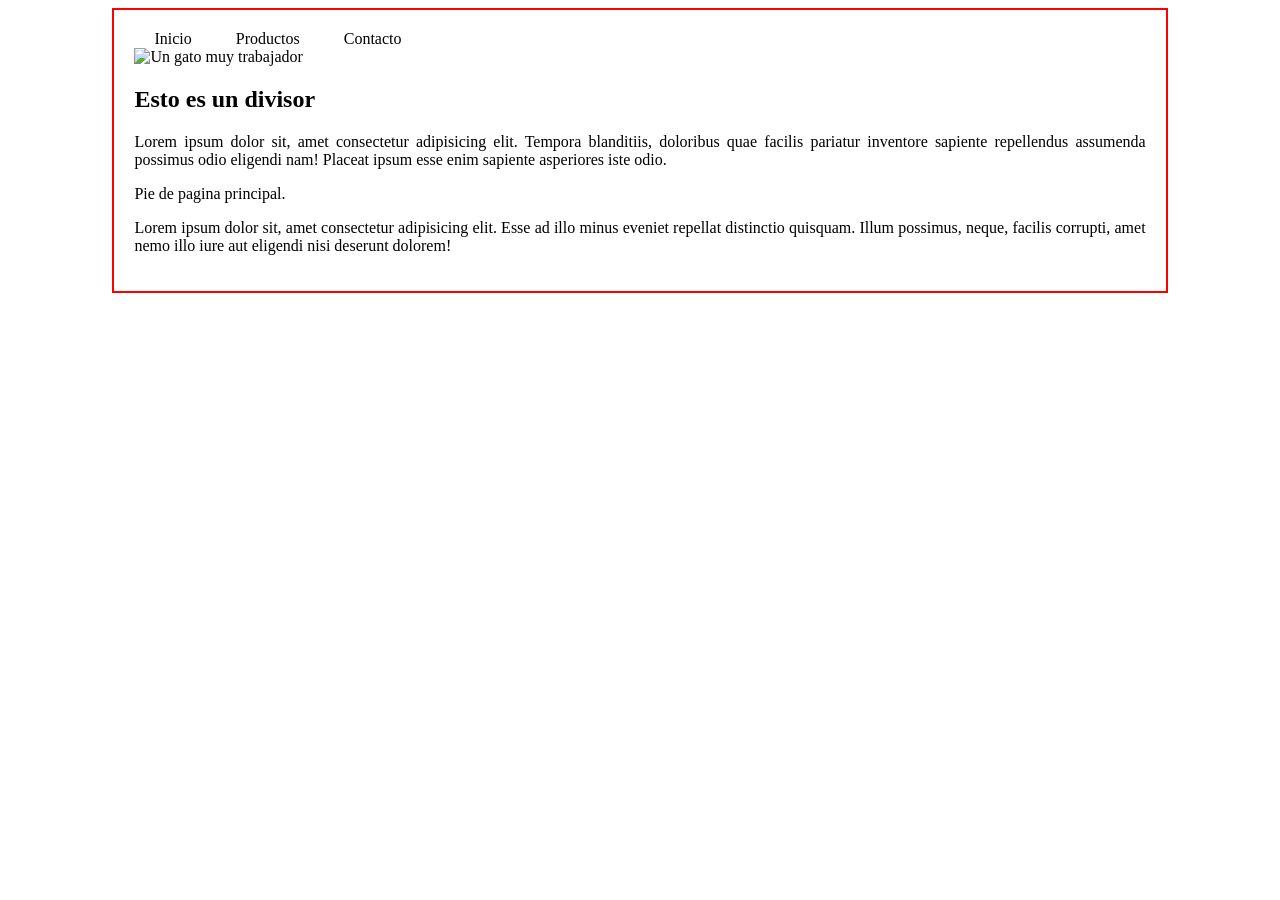
==== index.html @ 4af9f5f2 "Update" ====
<!DOCTYPE html>
<html lang="en">
    <style>
        .texto-blanco {
            color: rgb(0, 0, 0);
        }
    </style>
<head>
    <meta charset="UTF-8">
    <meta name="viewport" content="width=device-width, initial-scale=1.0">
    <title>CSS</title>
    <div class="Container">
</head>
<link rel="stylesheet" href="css.css">
<nav class="menu">
<body>
    <header>
        <nav class="menu">
            <ul>
                <li><a href="index.html">Inicio</a></li>
                <li><a href="View/productos.html">Productos</a></li>
                <li><a href="View/contacto.html">Contacto</a></li>
            </ul>
        </nav>
    </header>
<main>
<img src="Imagen/Cat.jpg" alt="Un gato muy trabajador">
</main>
    <h2 class="texto-blanco">Esto es un divisor</h2>
    <p class="texto-blanco">Lorem ipsum dolor sit, amet consectetur adipisicing elit. Tempora blanditiis, doloribus quae facilis pariatur inventore sapiente repellendus assumenda possimus odio eligendi nam! Placeat ipsum esse enim sapiente asperiores iste odio.</p>
    <p>Pie de pagina principal.</p>
    <p>Lorem ipsum dolor sit, amet consectetur adipisicing elit. Esse ad illo minus eveniet repellat distinctio quisquam. Illum possimus, neque, facilis corrupti, amet nemo illo iure aut eligendi nisi deserunt dolorem!</p>
</div>
</body>
</html>
---- css.css ----
body{
    background-color: rgb(255, 255, 255);
}
.Container
{
    width: 80%;
    border: 2px solid red;
    padding: 20px;
    text-align: justify;
    margin: auto;
}
.Container main img{
    width: 50%;
    margin: auto;
}
.menu ul{
    list-style: none;
    margin: 0;
    padding: 0;
}

.menu ul li{
    display: inline-block;
}

.menu ul li a{
    text-decoration: none;
    padding: 10px 20px;
    color: black;
    background-color: #ffffff;
    transition: 0.3s;
}

.menu ul li a:hover{
    background-color: #7e7e7e;
    color: white;
}
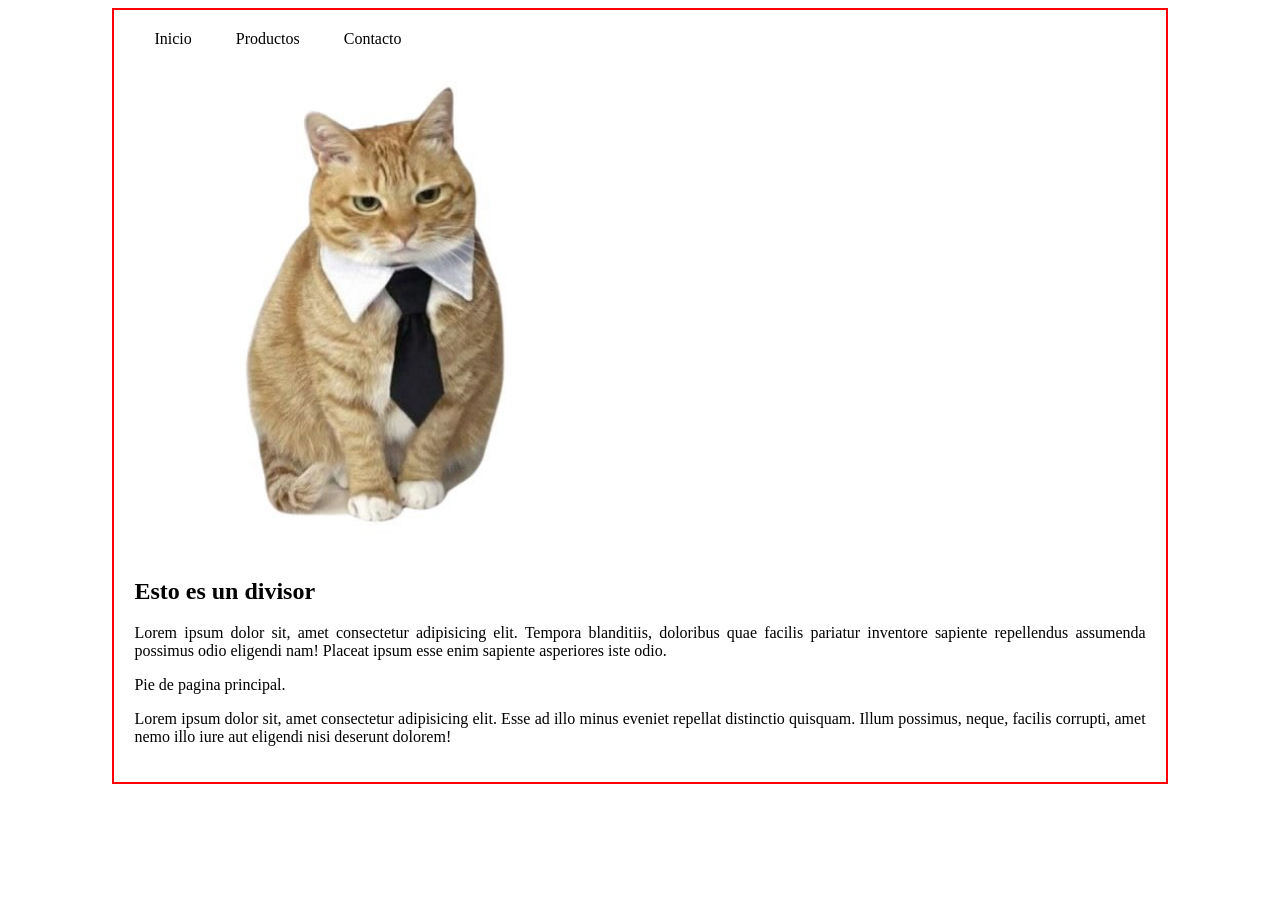
==== commit 58bd6797: "Apdate 10 fixed" ====
--- a/index.html
+++ b/index.html
@@ -9,22 +9,22 @@
     <meta charset="UTF-8">
     <meta name="viewport" content="width=device-width, initial-scale=1.0">
     <title>CSS</title>
-    <div class="Container">
 </head>
 <link rel="stylesheet" href="css.css">
 <nav class="menu">
 <body>
+    <div class="Container">
     <header>
         <nav class="menu">
             <ul>
                 <li><a href="index.html">Inicio</a></li>
-                <li><a href="View/productos.html">Productos</a></li>
-                <li><a href="View/contacto.html">Contacto</a></li>
+                <li><a href="/view/productos.html">Productos</a></li>
+                <li><a href="/view/contacto.html">Contacto</a></li>
             </ul>
         </nav>
     </header>
 <main>
-<img src="Imagen/Cat.jpg" alt="Un gato muy trabajador">
+<img src="/imagen/Cat.jpg" alt="Un gato muy trabajador">
 </main>
     <h2 class="texto-blanco">Esto es un divisor</h2>
     <p class="texto-blanco">Lorem ipsum dolor sit, amet consectetur adipisicing elit. Tempora blanditiis, doloribus quae facilis pariatur inventore sapiente repellendus assumenda possimus odio eligendi nam! Placeat ipsum esse enim sapiente asperiores iste odio.</p>
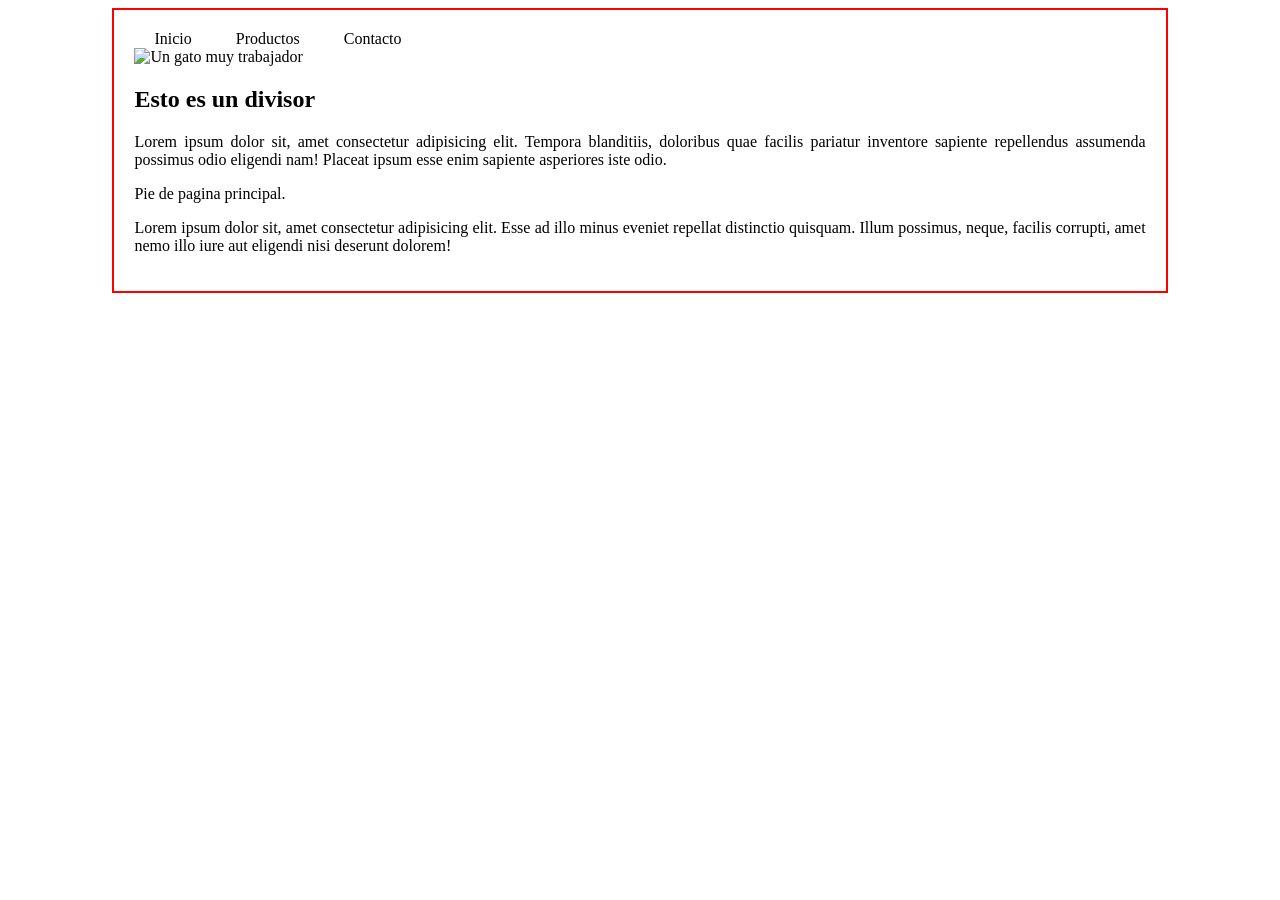
==== commit 52dcbee1: "Update fixed" ====
--- a/index.html
+++ b/index.html
@@ -18,13 +18,13 @@
         <nav class="menu">
             <ul>
                 <li><a href="index.html">Inicio</a></li>
-                <li><a href="/view/productos.html">Productos</a></li>
-                <li><a href="/view/contacto.html">Contacto</a></li>
+                <li><a href="view/productos.html">Productos</a></li>
+                <li><a href="view/contacto.html">Contacto</a></li>
             </ul>
         </nav>
     </header>
 <main>
-<img src="/imagen/Cat.jpg" alt="Un gato muy trabajador">
+<img src="/imagen/cat.jpg" alt="Un gato muy trabajador">
 </main>
     <h2 class="texto-blanco">Esto es un divisor</h2>
     <p class="texto-blanco">Lorem ipsum dolor sit, amet consectetur adipisicing elit. Tempora blanditiis, doloribus quae facilis pariatur inventore sapiente repellendus assumenda possimus odio eligendi nam! Placeat ipsum esse enim sapiente asperiores iste odio.</p>
